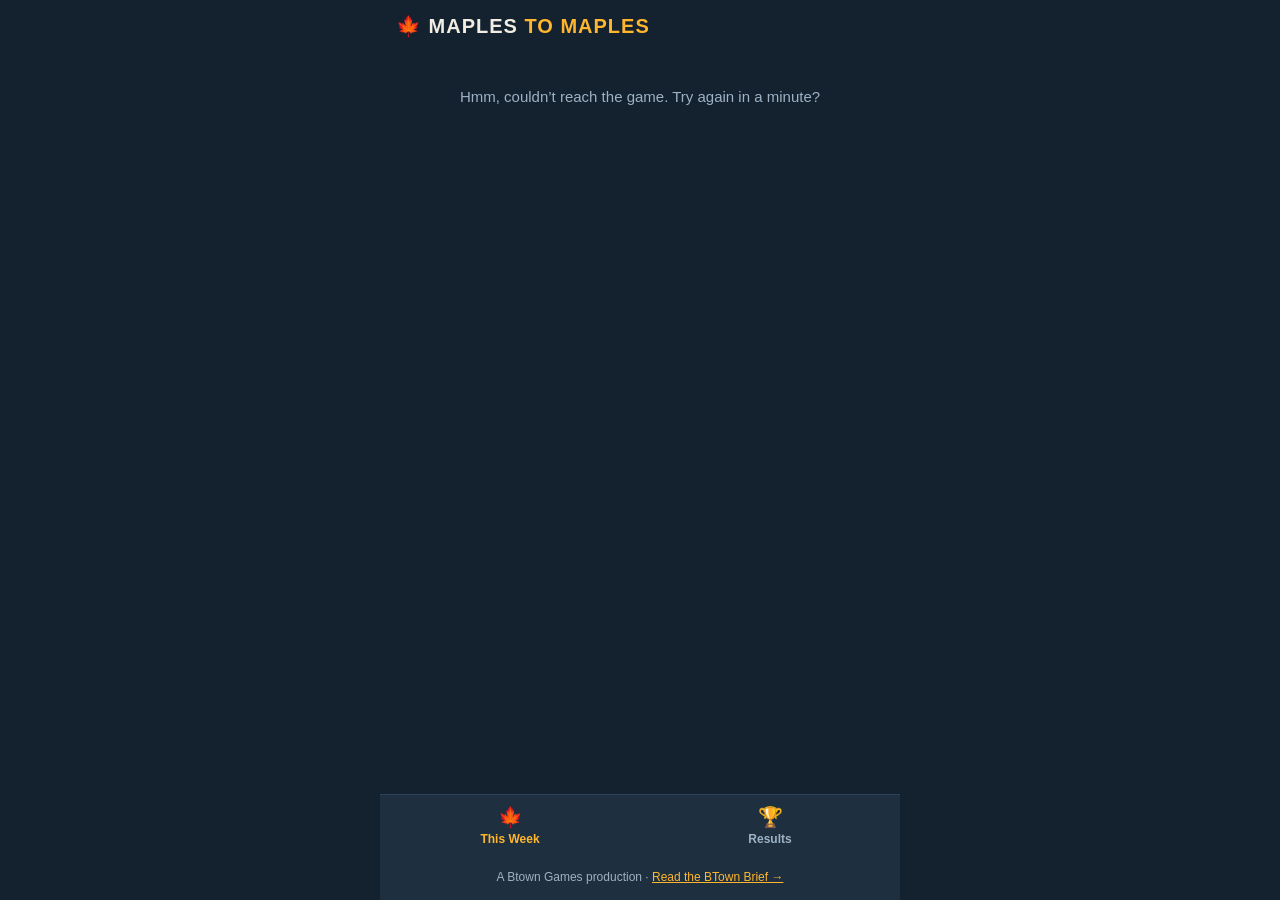
==== index.html @ ae3d143a "MAPLES TO MAPLES: Btown's weekly community judging game One Burlington green card a week: readers pl" ====
<!DOCTYPE html>
<html lang="en">
<head>
<meta charset="utf-8">
<meta name="viewport" content="width=device-width, initial-scale=1, viewport-fit=cover">
<meta name="theme-color" content="#14212e">
<title>MAPLES TO MAPLES — Btown's Weekly Judging Game</title>
<meta name="description" content="One Burlington prompt a week. Play your funniest answer, swipe on everyone else's, and the winner runs in the BTown Brief.">
<meta property="og:title" content="MAPLES TO MAPLES — Btown's Weekly Judging Game">
<meta property="og:description" content="One Burlington prompt a week. Play your funniest answer, swipe on everyone else's, and the winner runs in the BTown Brief.">
<meta property="og:image" content="https://play.btownbrief.com/maples-to-maples/icon-180.png">
<meta property="og:url" content="https://play.btownbrief.com/maples-to-maples/">
<meta property="og:type" content="website">
<link rel="icon" href="icon.svg" type="image/svg+xml">
<link rel="apple-touch-icon" href="icon-180.png">
<link rel="stylesheet" href="style.css">
</head>
<body>
<div id="app">
  <header id="topbar">
    <div id="logo">🍁 MAPLES <span>TO MAPLES</span></div>
    <div id="week-chip"></div>
  </header>

  <main id="views">
    <!-- THIS WEEK -->
    <section id="view-week" class="view">
      <div id="round-loading" class="notice">Dealing this week's green card…</div>

      <div id="round-none" class="notice hidden">
        <div class="big">🃏</div>
        <p>No green card on the table right now — a new round starts Monday morning.</p>
        <p>Check back then to play your card!</p>
      </div>

      <!-- answer phase -->
      <div id="round-answer" class="hidden">
        <div class="phase-banner">🍁 Answers open · judging starts Wed noon</div>
        <div class="green-card">
          <div class="green-label">this week's green card</div>
          <div id="green-prompt"></div>
        </div>
        <div class="deadline" id="answer-deadline"></div>
        <form id="answer-form">
          <textarea id="answer-text" maxlength="80" rows="2"
            placeholder="Play the funniest card in Chittenden County…" required></textarea>
          <div class="form-row">
            <span id="answer-chars">80</span>
            <button type="submit" class="btn primary" id="answer-submit">Play your card</button>
          </div>
        </form>
        <div id="answer-done" class="notice mini hidden"></div>
        <div class="hint" id="answer-count-line"></div>
      </div>

      <!-- vote phase -->
      <div id="round-vote" class="hidden">
        <div class="phase-banner vote">🔥 Judging is ON · results Monday</div>
        <div class="green-card slim">
          <div class="green-label">the green card</div>
          <div id="vote-prompt"></div>
        </div>
        <div id="deck-wrap">
          <div id="deck"></div>
          <div id="deck-empty" class="notice hidden">
            <div class="big">🎉</div>
            <p>You've judged them all. The Top Maple gets crowned Monday morning!</p>
          </div>
        </div>
        <div id="vote-controls">
          <button class="swipe-btn nope" id="btn-nope" aria-label="Pass">👎</button>
          <button class="swipe-btn undo" id="btn-undo" aria-label="Undo last vote" disabled>↩️</button>
          <button class="swipe-btn yep" id="btn-yep" aria-label="Pick">🍁</button>
        </div>
        <div id="vote-progress"></div>
        <div class="hint">Swipe right 🍁 if it's a keeper, left 👎 if it's a groaner.</div>
      </div>

      <!-- promoted late: round starts Monday -->
      <div id="round-upcoming" class="notice hidden">
        <div class="big">🗓️</div>
        <p>The next round kicks off <strong>Monday at midnight</strong>. Come back then to play your card!</p>
      </div>
    </section>

    <!-- RESULTS -->
    <section id="view-results" class="view hidden">
      <div id="results-none" class="notice hidden">
        <div class="big">🏆</div>
        <p>No finished rounds yet — the first Top Maple gets crowned after the first full week of judging.</p>
      </div>
      <div id="results-body" class="hidden">
        <h2 class="section-title">Last week's winner</h2>
        <div class="green-card slim">
          <div class="green-label" id="results-week"></div>
          <div id="results-prompt"></div>
        </div>
        <div id="results-stats"></div>
        <ol id="results-list"></ol>

        <div id="archive-section" class="hidden">
          <h2 class="section-title">Past weeks</h2>
          <ul id="archive-list"></ul>
        </div>
      </div>
    </section>
  </main>

  <nav id="tabbar">
    <button class="tab sel" data-tab="week"><span>🍁</span>This Week</button>
    <button class="tab" data-tab="results"><span>🏆</span>Results</button>
  </nav>

  <footer id="foot">
    A Btown Games production · <a href="https://www.btownbrief.com" target="_blank" rel="noopener">Read the BTown Brief →</a>
  </footer>

  <!-- first-timer name picker (shared arcade identity) -->
  <div id="name-modal" class="modal hidden">
    <div class="modal-card">
      <h3>What should we call you?</h3>
      <p class="hint">Your name appears with your answer — and it's the same name you use on every Btown Games leaderboard.</p>
      <input id="name-input" maxlength="20" placeholder="Your name" autocomplete="off">
      <button class="btn primary" id="name-save">That's me</button>
    </div>
  </div>

  <div id="toast" class="hidden"></div>
</div>
<script type="module" src="js/main.js"></script>
</body>
</html>
---- style.css ----
/* MAPLES TO MAPLES — mobile-first. Same dark "evening newsroom" palette as
   the rest of the Btown Games arcade, plus the two card faces the game is
   named for: the green prompt card and the cream answer (red) cards. */

* { box-sizing: border-box; margin: 0; padding: 0; }
:root {
  --bg: #14212e;
  --panel: #1e3040;
  --panel-2: #253a4d;
  --ink: #f2ede2;
  --muted: #9db2c4;
  --accent: #ffb62e;      /* maple gold */
  --good: #45d483;
  --bad: #ff6b6b;
  --green-card: #2e7d43;  /* the weekly prompt card */
  --green-deep: #21592f;
  --paper: #f7f1e3;       /* answer card face */
  --paper-ink: #26221a;
  --maple-red: #c0392b;
  --radius: 14px;
}
html, body { height: 100%; }
body {
  background: var(--bg);
  color: var(--ink);
  font-family: -apple-system, BlinkMacSystemFont, "Segoe UI", Roboto, Helvetica, Arial, sans-serif;
  -webkit-font-smoothing: antialiased;
  overscroll-behavior-y: none;
}
#app {
  max-width: 520px;
  margin: 0 auto;
  min-height: 100dvh;
  display: flex;
  flex-direction: column;
  padding: env(safe-area-inset-top) 0 env(safe-area-inset-bottom);
}

/* header */
#topbar {
  display: flex; align-items: baseline; justify-content: space-between;
  padding: 14px 16px 10px;
}
#logo { font-size: 20px; font-weight: 900; letter-spacing: 1px; }
#logo span { color: var(--accent); }
#week-chip { font-size: 12px; color: var(--muted); font-weight: 600; }

/* views */
#views { flex: 1; padding: 0 14px 18px; }
.view { animation: fadein .18s ease; }
@keyframes fadein { from { opacity: 0; transform: translateY(4px); } }
.hidden { display: none !important; }
.section-title { font-size: 17px; margin: 6px 2px 10px; }

.notice {
  text-align: center; color: var(--muted);
  padding: 38px 22px; line-height: 1.5; font-size: 15px;
}
.notice.mini { padding: 12px; font-size: 14px; color: var(--good); }
.notice .big { font-size: 42px; margin-bottom: 10px; }
.notice p { margin: 6px 0; }
.linkish {
  background: none; border: none; color: var(--accent);
  font: inherit; text-decoration: underline; cursor: pointer; padding: 0;
}

.phase-banner {
  background: var(--panel); color: var(--accent);
  border: 1px solid rgba(255, 182, 46, .35);
  font-size: 13px; font-weight: 700; text-align: center;
  padding: 8px 10px; border-radius: 999px; margin: 2px 0 12px;
}
.phase-banner.vote { color: var(--good); border-color: rgba(69, 212, 131, .35); }

/* ---------------- the green card ---------------- */
.green-card {
  background: linear-gradient(160deg, var(--green-card), var(--green-deep));
  border: 1px solid rgba(255, 255, 255, .14);
  border-radius: var(--radius);
  box-shadow: 0 8px 24px rgba(0, 0, 0, .35);
  padding: 26px 20px 28px;
  text-align: center;
  font-size: 24px; font-weight: 800; line-height: 1.25;
  color: #f2f8ee;
  text-shadow: 0 2px 4px rgba(0, 0, 0, .3);
}
.green-card .green-label {
  font-size: 11px; font-weight: 800; letter-spacing: 2px;
  text-transform: uppercase; color: rgba(242, 248, 238, .65);
  margin-bottom: 10px; text-shadow: none;
}
.green-card.slim { padding: 16px 16px 18px; font-size: 18px; margin-bottom: 12px; }
.green-card.slim .green-label { margin-bottom: 6px; }
.green-card.mini {
  padding: 12px 14px; font-size: 15px; text-align: left;
  border-radius: 10px; box-shadow: none;
}

.deadline { font-size: 13px; color: var(--muted); text-align: center; margin: 10px 0 4px; }
.hint { font-size: 13px; color: var(--muted); text-align: center; margin: 10px 4px; line-height: 1.45; }

/* answer form */
#answer-form { margin-top: 10px; }
textarea, input[type="text"], input[type="password"], #name-input {
  width: 100%; background: var(--panel); color: var(--ink);
  border: 1px solid #35506a; border-radius: var(--radius);
  padding: 12px 14px; font: inherit; font-size: 16px; resize: none;
}
textarea:focus, input:focus { outline: 2px solid var(--accent); border-color: transparent; }
.form-row {
  display: flex; align-items: center; justify-content: space-between;
  margin-top: 8px; gap: 10px;
}
#answer-chars { font-size: 13px; color: var(--muted); min-width: 34px; }

.btn {
  border: none; border-radius: 999px; font-weight: 800; font-size: 15px;
  padding: 12px 22px; cursor: pointer; touch-action: manipulation;
}
.btn.primary { background: var(--accent); color: #23180a; }
.btn.primary:disabled { opacity: .45; cursor: default; }
.btn:active { transform: scale(.97); }

/* ---------------- swipe deck (answer cards) ---------------- */
#deck-wrap { position: relative; }
#deck {
  position: relative; height: min(46vh, 380px);
  touch-action: pan-x;
}
.card {
  position: absolute; inset: 0;
  border-radius: var(--radius); overflow: hidden;
  background: var(--paper);
  color: var(--paper-ink);
  box-shadow: 0 10px 26px rgba(0, 0, 0, .45);
  user-select: none; -webkit-user-select: none;
  will-change: transform;
  display: flex; flex-direction: column; justify-content: center;
  padding: 22px 20px;
  text-align: center;
}
.card.top { cursor: grab; }
.card.dragging { transition: none !important; cursor: grabbing; }
.card .card-brand {
  position: absolute; top: 14px; left: 0; right: 0;
  font-size: 11px; font-weight: 800; letter-spacing: 2px;
  text-transform: uppercase; color: var(--maple-red);
}
.card .card-text {
  font-size: 26px; font-weight: 800; line-height: 1.25;
  overflow-wrap: break-word;
}
.card .card-name {
  font-size: 13px; color: #7a715f; margin-top: 14px; font-weight: 600;
}
.card .stamp {
  position: absolute; top: 34px; font-size: 26px; font-weight: 900;
  padding: 4px 14px; border: 4px solid; border-radius: 10px;
  opacity: 0; transform: rotate(-12deg); letter-spacing: 2px;
  background: rgba(247, 241, 227, .85);
}
.card .stamp.yep { left: 14px; color: #1e7c3c; border-color: #1e7c3c; }
.card .stamp.nope { right: 14px; color: var(--maple-red); border-color: var(--maple-red); transform: rotate(12deg); }

#vote-controls {
  display: flex; justify-content: center; gap: 22px; margin: 16px 0 4px;
}
.swipe-btn {
  width: 62px; height: 62px; border-radius: 50%; border: none;
  font-size: 26px; cursor: pointer; touch-action: manipulation;
  background: var(--panel-2); box-shadow: 0 4px 12px rgba(0, 0, 0, .35);
}
.swipe-btn.yep { background: rgba(69, 212, 131, .18); }
.swipe-btn.nope { background: rgba(255, 107, 107, .18); }
.swipe-btn.undo { width: 48px; height: 48px; font-size: 18px; align-self: center; }
.swipe-btn:disabled { opacity: .35; }
.swipe-btn:active { transform: scale(.92); }
#vote-progress { text-align: center; font-size: 14px; font-weight: 700; color: var(--accent); }

/* ---------------- results ---------------- */
#results-stats {
  text-align: center; font-size: 13px; color: var(--muted); margin: 10px 0 14px;
}
#results-list { list-style: none; display: flex; flex-direction: column; gap: 8px; }
.result-row {
  background: var(--panel); border-radius: var(--radius);
  padding: 12px 14px; display: flex; gap: 12px; align-items: center;
}
.result-row .rank { font-size: 15px; font-weight: 900; color: var(--muted); min-width: 26px; text-align: center; }
.result-row .body { flex: 1; }
.result-row .text { font-size: 15px; font-weight: 600; line-height: 1.35; }
.result-row .meta { font-size: 12px; color: var(--muted); margin-top: 4px; }
.result-row .net { font-weight: 900; font-size: 15px; color: var(--good); }
.result-row .net.neg { color: var(--bad); }
.result-row.winner {
  background: linear-gradient(135deg, #3c2f10, #2a3a24);
  border: 1px solid rgba(255, 182, 46, .5);
}
.result-row.winner .text { font-size: 17px; }
.winner-tag { color: var(--accent); font-size: 12px; font-weight: 800; letter-spacing: .5px; }

/* past weeks archive */
#archive-section { margin-top: 26px; }
#archive-list { list-style: none; display: flex; flex-direction: column; gap: 8px; }
.archive-row {
  background: var(--panel); border-radius: var(--radius); padding: 12px 14px;
}
.archive-prompt { font-size: 14px; font-weight: 800; color: #9fd3ab; }
.archive-week { font-size: 11px; color: var(--muted); margin: 2px 0 6px; }
.archive-winner { font-size: 14px; line-height: 1.35; }

/* ---------------- tab bar / footer ---------------- */
#tabbar {
  display: flex; background: var(--panel);
  border-top: 1px solid #2c445a;
  position: sticky; bottom: 0; z-index: 5;
}
.tab {
  flex: 1; background: none; border: none; color: var(--muted);
  font-size: 12px; font-weight: 700; padding: 10px 4px 12px; cursor: pointer;
  display: flex; flex-direction: column; align-items: center; gap: 3px;
  touch-action: manipulation;
}
.tab span { font-size: 20px; }
.tab.sel { color: var(--accent); }
#foot {
  text-align: center; font-size: 12px; color: var(--muted);
  padding: 12px 16px 16px; background: var(--panel);
}
#foot a { color: var(--accent); }

/* ---------------- modal & toast ---------------- */
.modal {
  position: fixed; inset: 0; background: rgba(5, 10, 15, .72);
  display: flex; align-items: center; justify-content: center; z-index: 20;
  padding: 24px;
}
.modal-card {
  background: var(--panel); border-radius: var(--radius);
  padding: 22px; width: 100%; max-width: 380px;
  display: flex; flex-direction: column; gap: 12px;
}
.modal-card h3 { font-size: 18px; }
#toast {
  position: fixed; left: 50%; bottom: 96px; transform: translateX(-50%);
  background: #0d151d; color: var(--ink); border: 1px solid #35506a;
  padding: 10px 18px; border-radius: 999px; font-size: 14px; z-index: 30;
  max-width: 90vw; text-align: center;
}

/* ---------------- admin ---------------- */
.admin #views { padding-top: 8px; }
.admin-section { margin-bottom: 22px; }
.admin-card {
  background: var(--panel); border-radius: var(--radius);
  padding: 12px; margin-bottom: 10px;
}
.admin-card .meta { font-size: 13px; color: var(--muted); margin: 8px 2px; line-height: 1.4; }
.admin-actions { display: flex; gap: 8px; flex-wrap: wrap; margin-top: 8px; }
.admin-actions .btn { flex: 1; padding: 10px 8px; font-size: 14px; }
.admin-actions.tight { margin-top: 0; }
.admin-actions.tight .btn { flex: none; padding: 8px 12px; }
.btn.good { background: var(--good); color: #05240f; }
.btn.danger { background: var(--bad); color: #2a0505; }
.btn.ghost { background: var(--panel-2); color: var(--ink); }
.admin-answer-row {
  display: flex; align-items: center; gap: 10px;
  background: var(--panel); border-radius: 10px; padding: 10px 12px; margin-bottom: 8px;
  font-size: 14px;
}
.admin-answer-row .body { flex: 1; }
.admin-answer-row .who { color: var(--muted); font-size: 12px; margin-top: 3px; }
.badge {
  display: inline-block; background: var(--bad); color: #fff;
  border-radius: 999px; font-size: 12px; font-weight: 800; padding: 2px 9px;
  margin-left: 6px;
}
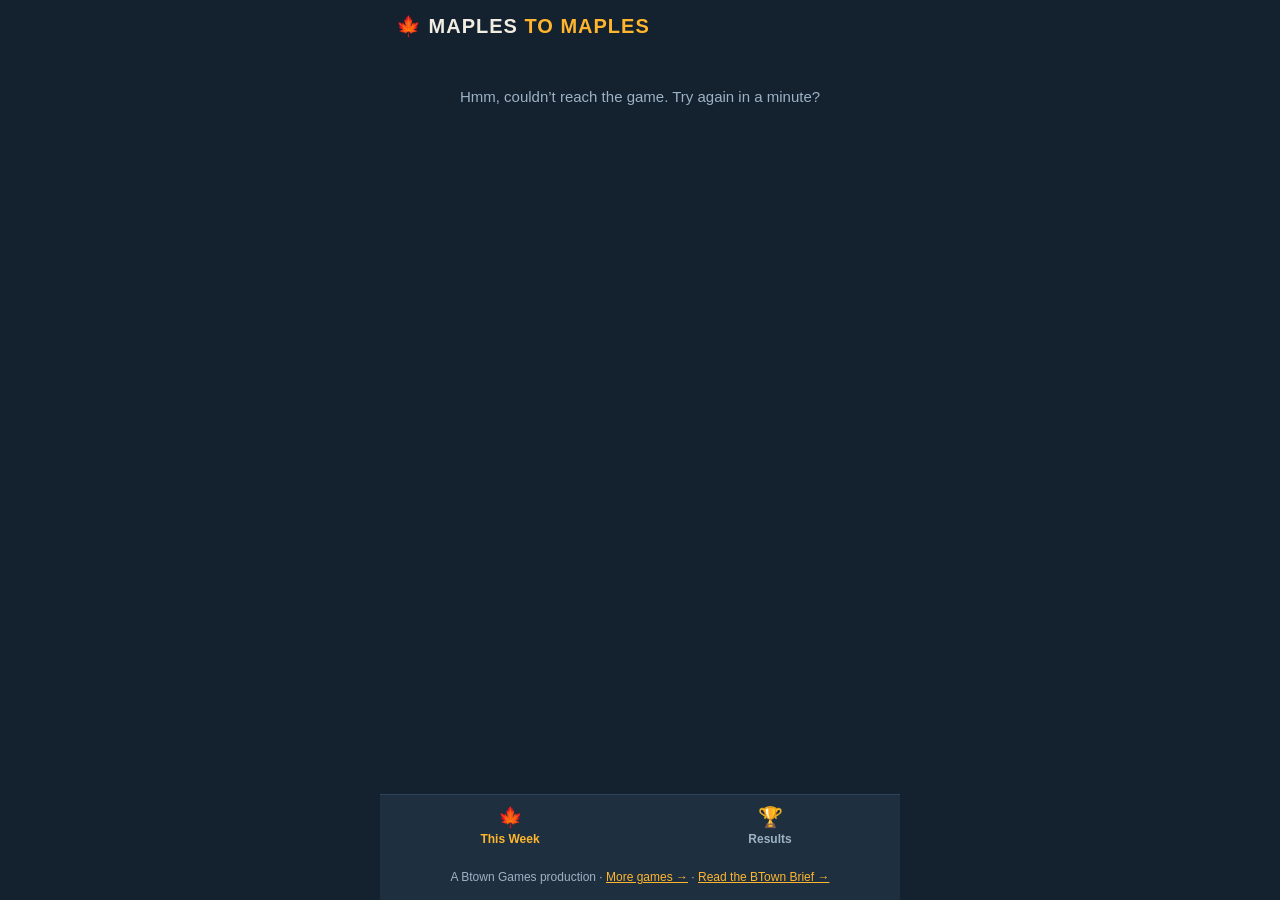
==== commit 6d270cea: "fleet conventions: More games footer link + twitter:card metas Footer now matches the arcade convent" ====
--- a/index.html
+++ b/index.html
@@ -11,6 +11,8 @@
 <meta property="og:image" content="https://play.btownbrief.com/maples-to-maples/icon-180.png">
 <meta property="og:url" content="https://play.btownbrief.com/maples-to-maples/">
 <meta property="og:type" content="website">
+<meta name="twitter:card" content="summary">
+<meta name="twitter:image" content="https://play.btownbrief.com/maples-to-maples/icon-180.png">
 <link rel="icon" href="icon.svg" type="image/svg+xml">
 <link rel="apple-touch-icon" href="icon-180.png">
 <link rel="stylesheet" href="style.css">
@@ -112,7 +114,7 @@
   </nav>
 
   <footer id="foot">
-    A Btown Games production · <a href="https://www.btownbrief.com" target="_blank" rel="noopener">Read the BTown Brief →</a>
+    A Btown Games production · <a href="https://play.btownbrief.com/" target="_blank" rel="noopener">More games →</a> · <a href="https://www.btownbrief.com" target="_blank" rel="noopener">Read the BTown Brief →</a>
   </footer>
 
   <!-- first-timer name picker (shared arcade identity) -->
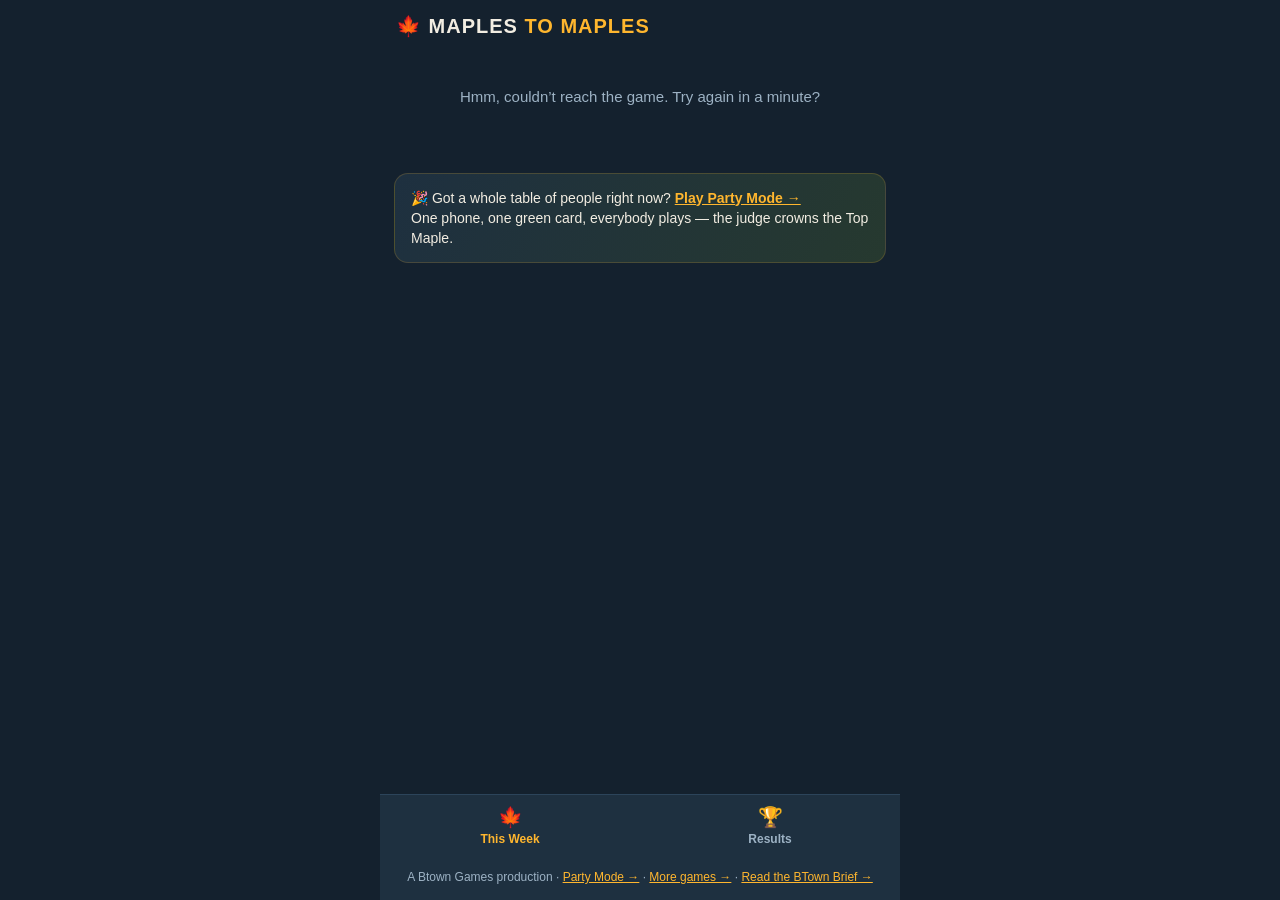
==== commit a370e7c7: "Add Party Mode: pass-the-phone play for a big in-person table One phone, one green card, 3-16 player" ====
--- a/index.html
+++ b/index.html
@@ -38,7 +38,7 @@
       <!-- answer phase -->
       <div id="round-answer" class="hidden">
         <div class="phase-banner">🍁 Answers open · judging starts Wed noon</div>
-        <div class="green-card">
+        <div class="green-card hero-card">
           <div class="green-label">this week's green card</div>
           <div id="green-prompt"></div>
         </div>
@@ -58,10 +58,11 @@
       <!-- vote phase -->
       <div id="round-vote" class="hidden">
         <div class="phase-banner vote">🔥 Judging is ON · results Monday</div>
-        <div class="green-card slim">
+        <div class="green-card slim judging-prompt">
           <div class="green-label">the green card</div>
           <div id="vote-prompt"></div>
         </div>
+        <div class="deadline" id="vote-deadline"></div>
         <div id="deck-wrap">
           <div id="deck"></div>
           <div id="deck-empty" class="notice hidden">
@@ -74,7 +75,13 @@
           <button class="swipe-btn undo" id="btn-undo" aria-label="Undo last vote" disabled>↩️</button>
           <button class="swipe-btn yep" id="btn-yep" aria-label="Pick">🍁</button>
         </div>
-        <div id="vote-progress"></div>
+        <div id="vote-progress">
+          <div id="vote-progress-label">Loading the deck…</div>
+          <div id="vote-progress-track" role="progressbar" aria-label="Answers judged"
+            aria-valuemin="0" aria-valuemax="0" aria-valuenow="0">
+            <div id="vote-progress-fill"></div>
+          </div>
+        </div>
         <div class="hint">Swipe right 🍁 if it's a keeper, left 👎 if it's a groaner.</div>
       </div>
 
@@ -82,6 +89,12 @@
       <div id="round-upcoming" class="notice hidden">
         <div class="big">🗓️</div>
         <p>The next round kicks off <strong>Monday at midnight</strong>. Come back then to play your card!</p>
+      </div>
+
+      <!-- party mode pointer (static — the weekly round logic never touches it) -->
+      <div id="party-callout">
+        🎉 Got a whole table of people right now? <a href="party.html">Play Party Mode →</a><br>
+        One phone, one green card, everybody plays — the judge crowns the Top Maple.
       </div>
     </section>
 
@@ -101,7 +114,7 @@
         <ol id="results-list"></ol>
 
         <div id="archive-section" class="hidden">
-          <h2 class="section-title">Past weeks</h2>
+          <h2 class="section-title">🍁 Hall of Fame</h2>
           <ul id="archive-list"></ul>
         </div>
       </div>
@@ -114,7 +127,7 @@
   </nav>
 
   <footer id="foot">
-    A Btown Games production · <a href="https://play.btownbrief.com/" target="_blank" rel="noopener">More games →</a> · <a href="https://www.btownbrief.com" target="_blank" rel="noopener">Read the BTown Brief →</a>
+    A Btown Games production · <a href="party.html">Party Mode →</a> · <a href="https://play.btownbrief.com/" target="_blank" rel="noopener">More games →</a> · <a href="https://www.btownbrief.com" target="_blank" rel="noopener">Read the BTown Brief →</a>
   </footer>
 
   <!-- first-timer name picker (shared arcade identity) -->
@@ -127,8 +140,9 @@
     </div>
   </div>
 
-  <div id="toast" class="hidden"></div>
+  <div id="toast" class="hidden" role="status" aria-live="polite"></div>
 </div>
 <script type="module" src="js/main.js"></script>
+<script src="https://play.btownbrief.com/ticker.js" defer></script>
 </body>
 </html>
--- a/style.css
+++ b/style.css
@@ -59,6 +59,14 @@
 .notice.mini { padding: 12px; font-size: 14px; color: var(--good); }
 .notice .big { font-size: 42px; margin-bottom: 10px; }
 .notice p { margin: 6px 0; }
+/* Empty states get a barely-there Burlington backdrop: Green Mountains
+   ridgelines over Lake Champlain (static inline SVG — nothing animates,
+   so prefers-reduced-motion needs no special case). */
+#round-none, #round-upcoming, #results-none, #deck-empty {
+  background: url("data:image/svg+xml,%3Csvg xmlns='http://www.w3.org/2000/svg' viewBox='0 0 520 130' preserveAspectRatio='none'%3E%3Cpath fill='%231c3040' d='M0 78 L45 52 L95 72 L150 40 L205 70 L260 50 L315 74 L365 46 L420 68 L470 54 L520 72 L520 96 L0 96 Z'/%3E%3Cpath fill='%231b3532' d='M0 92 L60 68 L120 88 L190 60 L250 84 L320 64 L390 88 L450 70 L520 88 L520 96 L0 96 Z'/%3E%3Crect y='96' width='520' height='34' fill='%23132a3d'/%3E%3Cg fill='%239db2c4' fill-opacity='.06'%3E%3Crect x='70' y='105' width='96' height='2' rx='1'/%3E%3Crect x='300' y='112' width='140' height='2' rx='1'/%3E%3Crect x='190' y='120' width='70' height='2' rx='1'/%3E%3C/g%3E%3C/svg%3E") bottom center / 100% 130px no-repeat;
+  border-radius: var(--radius);
+  padding-bottom: 110px;
+}
 .linkish {
   background: none; border: none; color: var(--accent);
   font: inherit; text-decoration: underline; cursor: pointer; padding: 0;
@@ -73,17 +81,50 @@
 .phase-banner.vote { color: var(--good); border-color: rgba(69, 212, 131, .35); }
 
 /* ---------------- the green card ---------------- */
+/* The prompt is the green card: deep green stock, inset keyline, corner
+   maples, and a compact pinned version above the judging deck. */
 .green-card {
+  position: relative;
   background: linear-gradient(160deg, var(--green-card), var(--green-deep));
   border: 1px solid rgba(255, 255, 255, .14);
   border-radius: var(--radius);
-  box-shadow: 0 8px 24px rgba(0, 0, 0, .35);
+  box-shadow: inset 0 0 0 2px rgba(247, 251, 240, .55), 0 8px 24px rgba(0, 0, 0, .35);
   padding: 26px 20px 28px;
   text-align: center;
   font-size: 24px; font-weight: 800; line-height: 1.25;
   color: #f2f8ee;
   text-shadow: 0 2px 4px rgba(0, 0, 0, .3);
 }
+.green-card.hero-card {
+  width: min(76vw, 300px);
+  min-height: clamp(320px, 44vh, 390px);
+  margin: 0 auto;
+  padding: 56px 30px;
+  border-radius: 20px;
+  display: flex;
+  flex-direction: column;
+  justify-content: center;
+  font-size: clamp(24px, 7vw, 31px);
+  box-shadow:
+    inset 0 0 0 3px rgba(247, 251, 240, .65),
+    inset 0 0 0 9px rgba(33, 89, 47, .6),
+    0 16px 32px rgba(0, 0, 0, .42);
+}
+.green-card.hero-card::before,
+.green-card.hero-card::after {
+  position: absolute;
+  color: rgba(242, 248, 238, .86);
+  font-size: 24px;
+  line-height: 1;
+}
+.green-card.hero-card::before { content: "🍁"; top: 20px; left: 20px; }
+.green-card.hero-card::after { content: "🍁"; right: 20px; bottom: 20px; transform: rotate(180deg); }
+.green-card.deal-in { animation: deal-card .58s cubic-bezier(.2, .8, .25, 1) both; }
+@keyframes deal-card {
+  from { opacity: 0; transform: translateY(-38px) rotate(-5deg) scale(.92); }
+  70% { opacity: 1; transform: translateY(4px) rotate(1deg) scale(1.01); }
+  to { opacity: 1; transform: none; }
+}
 .green-card .green-label {
   font-size: 11px; font-weight: 800; letter-spacing: 2px;
   text-transform: uppercase; color: rgba(242, 248, 238, .65);
@@ -94,6 +135,12 @@
 .green-card.mini {
   padding: 12px 14px; font-size: 15px; text-align: left;
   border-radius: 10px; box-shadow: none;
+}
+.judging-prompt {
+  position: sticky;
+  top: 6px;
+  z-index: 4;
+  box-shadow: inset 0 0 0 2px rgba(247, 251, 240, .55), 0 5px 16px rgba(0, 0, 0, .45);
 }
 
 .deadline { font-size: 13px; color: var(--muted); text-align: center; margin: 10px 0 4px; }
@@ -125,12 +172,17 @@
 #deck-wrap { position: relative; }
 #deck {
   position: relative; height: min(46vh, 380px);
-  touch-action: pan-x;
+  /* pan-y: the browser keeps vertical page scroll; horizontal drags belong
+     to the deck's pointer events (pan-x would let the browser claim them) */
+  touch-action: pan-y;
 }
 .card {
   position: absolute; inset: 0;
   border-radius: var(--radius); overflow: hidden;
-  background: var(--paper);
+  /* cream card stock with a faint maple-leaf watermark (inline SVG tile) */
+  background-color: var(--paper);
+  background-image: url("data:image/svg+xml,%3Csvg xmlns='http://www.w3.org/2000/svg' width='88' height='88' viewBox='0 0 88 88'%3E%3Cg fill='%23c0392b' fill-opacity='.05'%3E%3Cpath transform='translate(12 10) rotate(-14 16 16)' d='M16 1.5 L18.2 7 L21 5.2 L19 10.2 L27 7.5 L24 12 L30 13.5 L21.5 16 L27.5 20.5 L19.5 20 L21.5 25.5 L17 22.5 L16.8 30 L15.2 30 L15 22.5 L10.5 25.5 L12.5 20 L4.5 20.5 L10.5 16 L2 13.5 L8 12 L5 7.5 L13 10.2 L11 5.2 L13.8 7 Z'/%3E%3Cpath transform='translate(52 50) rotate(18 16 16)' d='M16 1.5 L18.2 7 L21 5.2 L19 10.2 L27 7.5 L24 12 L30 13.5 L21.5 16 L27.5 20.5 L19.5 20 L21.5 25.5 L17 22.5 L16.8 30 L15.2 30 L15 22.5 L10.5 25.5 L12.5 20 L4.5 20.5 L10.5 16 L2 13.5 L8 12 L5 7.5 L13 10.2 L11 5.2 L13.8 7 Z'/%3E%3C/g%3E%3C/svg%3E");
+  background-size: 88px 88px;
   color: var(--paper-ink);
   box-shadow: 0 10px 26px rgba(0, 0, 0, .45);
   user-select: none; -webkit-user-select: none;
@@ -158,9 +210,28 @@
   padding: 4px 14px; border: 4px solid; border-radius: 10px;
   opacity: 0; transform: rotate(-12deg); letter-spacing: 2px;
   background: rgba(247, 241, 227, .85);
+  transform-origin: center;
 }
 .card .stamp.yep { left: 14px; color: #1e7c3c; border-color: #1e7c3c; }
 .card .stamp.nope { right: 14px; color: var(--maple-red); border-color: var(--maple-red); transform: rotate(12deg); }
+.card .stamp.punch.yep { animation: stamp-yep-punch .2s ease-out both; }
+.card .stamp.punch.nope { animation: stamp-nope-punch .2s ease-out both; }
+.card.spring-in { animation: card-spring-in .24s cubic-bezier(.22, .9, .35, 1.2); }
+@keyframes stamp-yep-punch {
+  0% { opacity: 0; transform: rotate(-18deg) scale(1.45); }
+  55% { opacity: 1; transform: rotate(-9deg) scale(.92); }
+  100% { opacity: 1; transform: rotate(-12deg) scale(1); }
+}
+@keyframes stamp-nope-punch {
+  0% { opacity: 0; transform: rotate(18deg) scale(1.45); }
+  55% { opacity: 1; transform: rotate(9deg) scale(.92); }
+  100% { opacity: 1; transform: rotate(12deg) scale(1); }
+}
+@keyframes card-spring-in {
+  0% { transform: translateY(10px) scale(.965); }
+  70% { transform: translateY(-3px) scale(1.008); }
+  100% { transform: translateY(0) scale(1); }
+}
 
 #vote-controls {
   display: flex; justify-content: center; gap: 22px; margin: 16px 0 4px;
@@ -175,7 +246,34 @@
 .swipe-btn.undo { width: 48px; height: 48px; font-size: 18px; align-self: center; }
 .swipe-btn:disabled { opacity: .35; }
 .swipe-btn:active { transform: scale(.92); }
-#vote-progress { text-align: center; font-size: 14px; font-weight: 700; color: var(--accent); }
+#vote-progress { margin: 10px auto 0; max-width: 360px; }
+#vote-progress-label {
+  text-align: center; font-size: 14px; font-weight: 800; color: var(--accent);
+}
+#vote-progress-label.count-pop { animation: count-pop .2s ease-out; }
+#vote-progress-track {
+  --segments: 1;
+  position: relative; height: 9px; margin-top: 7px; overflow: hidden;
+  background: var(--panel-2); border-radius: 999px;
+  box-shadow: inset 0 1px 2px rgba(0, 0, 0, .35);
+}
+#vote-progress-track::after {
+  content: ""; position: absolute; inset: 0; pointer-events: none;
+  background-image: linear-gradient(to right, transparent calc(100% - 2px), var(--bg) 0);
+  background-size: calc(100% / var(--segments)) 100%;
+}
+#vote-progress-fill {
+  width: 0; height: 100%; background: linear-gradient(90deg, var(--accent), var(--good));
+  border-radius: inherit;
+}
+#vote-progress-track.animating #vote-progress-fill {
+  transition: width .24s cubic-bezier(.22, .8, .3, 1);
+}
+@keyframes count-pop {
+  0% { transform: translateY(2px) scale(.92); opacity: .6; }
+  65% { transform: translateY(-1px) scale(1.06); }
+  100% { transform: none; opacity: 1; }
+}
 
 /* ---------------- results ---------------- */
 #results-stats {
@@ -198,16 +296,47 @@
 }
 .result-row.winner .text { font-size: 17px; }
 .winner-tag { color: var(--accent); font-size: 12px; font-weight: 800; letter-spacing: .5px; }
+.result-row.reveal-row { opacity: 0; animation: result-rise .36s ease-out both; }
+.result-row.winner.reveal-row { animation-name: winner-slam; }
+@keyframes result-rise {
+  from { opacity: 0; transform: translateY(18px) scale(.985); }
+  to { opacity: 1; transform: none; }
+}
+@keyframes winner-slam {
+  0% { opacity: 0; transform: translateY(24px) scale(1.08) rotate(-1deg); }
+  65% { opacity: 1; transform: translateY(-3px) scale(.985) rotate(.3deg); }
+  100% { opacity: 1; transform: none; }
+}
 
 /* past weeks archive */
 #archive-section { margin-top: 26px; }
 #archive-list { list-style: none; display: flex; flex-direction: column; gap: 8px; }
 .archive-row {
-  background: var(--panel); border-radius: var(--radius); padding: 12px 14px;
-}
+  background: linear-gradient(120deg, var(--panel), #26392f);
+  border: 1px solid rgba(255, 182, 46, .18);
+  border-radius: var(--radius); padding: 12px 14px;
+  display: flex; align-items: center; gap: 12px;
+}
+.archive-details { min-width: 0; flex: 1; }
+.archive-medal {
+  width: 40px; height: 40px; flex: 0 0 40px;
+  display: grid; place-items: center; border-radius: 50%;
+  background: radial-gradient(circle at 35% 30%, #ffe3a0, #c88916 72%);
+  border: 2px solid #ffd36a;
+  box-shadow: 0 3px 10px rgba(0, 0, 0, .35), inset 0 0 0 2px rgba(90, 52, 4, .2);
+  font-size: 20px;
+}
+.archive-medal.empty { filter: grayscale(1); opacity: .35; }
 .archive-prompt { font-size: 14px; font-weight: 800; color: #9fd3ab; }
 .archive-week { font-size: 11px; color: var(--muted); margin: 2px 0 6px; }
 .archive-winner { font-size: 14px; line-height: 1.35; }
+.archive-row.reveal-row {
+  animation: archive-rise .36s ease-out both;
+}
+@keyframes archive-rise {
+  from { opacity: 0; transform: translateY(10px); }
+  to { opacity: 1; transform: none; }
+}
 
 /* ---------------- tab bar / footer ---------------- */
 #tabbar {
@@ -245,9 +374,21 @@
   position: fixed; left: 50%; bottom: 96px; transform: translateX(-50%);
   background: #0d151d; color: var(--ink); border: 1px solid #35506a;
   padding: 10px 18px; border-radius: 999px; font-size: 14px; z-index: 30;
-  max-width: 90vw; text-align: center;
-}
-
+  max-width: 90vw; text-align: center; pointer-events: none;
+  box-shadow: 0 8px 24px rgba(0, 0, 0, .35);
+}
+#toast.success { border-color: var(--good); box-shadow: 0 8px 24px rgba(0, 0, 0, .35), inset 4px 0 var(--good); }
+#toast.error { border-color: var(--bad); box-shadow: 0 8px 24px rgba(0, 0, 0, .35), inset 4px 0 var(--bad); }
+#toast.toast-in { animation: toast-in .22s ease-out both; }
+#toast.toast-out { animation: toast-out .18s ease-in both; }
+@keyframes toast-in {
+  from { opacity: 0; transform: translate(-50%, 12px); }
+  to { opacity: 1; transform: translate(-50%, 0); }
+}
+@keyframes toast-out {
+  from { opacity: 1; transform: translate(-50%, 0); }
+  to { opacity: 0; transform: translate(-50%, 8px); }
+}
 /* ---------------- admin ---------------- */
 .admin #views { padding-top: 8px; }
 .admin-section { margin-bottom: 22px; }
@@ -275,3 +416,101 @@
   border-radius: 999px; font-size: 12px; font-weight: 800; padding: 2px 9px;
   margin-left: 6px;
 }
+
+@media (prefers-reduced-motion: reduce) {
+  .view,
+  .green-card.deal-in,
+  .card .stamp.punch,
+  .card.spring-in,
+  #vote-progress-label.count-pop,
+  .result-row.reveal-row,
+  .archive-row.reveal-row,
+  #toast.toast-in,
+  #toast.toast-out {
+    animation: none !important;
+  }
+  .card .stamp.punch { opacity: 1; }
+  .result-row.reveal-row,
+  .archive-row.reveal-row { opacity: 1; transform: none; }
+  #vote-progress-track.animating #vote-progress-fill { transition: none; }
+  .btn:active,
+  .swipe-btn:active { transform: none; }
+}
+
+/* ---------------- party mode (party.html) ---------------- */
+#party-chip { font-size: 12px; color: var(--accent); font-weight: 700; }
+
+.big-btn { width: 100%; padding: 14px 16px; font-size: 16px; margin-top: 12px; }
+.party-btn-row { display: flex; flex-direction: column; gap: 4px; margin-top: 6px; }
+
+#add-player-form { gap: 8px; }
+#add-player-form input { flex: 1; }
+#player-list {
+  list-style: none; display: flex; flex-wrap: wrap; gap: 8px; margin: 12px 0 4px;
+}
+.player-chip {
+  display: flex; align-items: center; gap: 8px;
+  background: var(--panel-2); border-radius: 999px;
+  padding: 7px 8px 7px 14px; font-size: 14px; font-weight: 700;
+}
+.chip-x {
+  background: none; border: none; color: var(--muted); cursor: pointer;
+  font-size: 13px; padding: 2px 6px; border-radius: 50%;
+}
+.chip-x:active { color: var(--bad); }
+
+/* the pass-the-phone interstitial */
+.pass-card {
+  background: var(--panel); border-radius: var(--radius);
+  padding: 34px 20px 24px; text-align: center; margin-top: 8px;
+}
+.pass-kicker {
+  font-size: 12px; color: var(--muted); font-weight: 700;
+  letter-spacing: .4px; margin-bottom: 18px;
+}
+.pass-emoji { font-size: 46px; }
+.pass-line { font-size: 15px; color: var(--muted); margin-top: 12px; }
+.pass-name {
+  font-size: 34px; font-weight: 900; color: var(--accent);
+  margin: 4px 0 10px; overflow-wrap: anywhere;
+}
+.pass-card .linkish { margin-top: 14px; }
+
+/* the judge's spread of anonymous answers */
+#judge-answers {
+  list-style: none; display: flex; flex-direction: column; gap: 8px; margin: 12px 0;
+}
+.answer-option {
+  width: 100%; text-align: left; cursor: pointer;
+  background: var(--paper); color: var(--paper-ink);
+  border: 2px solid transparent; border-radius: var(--radius);
+  padding: 13px 14px; font-size: 16px; font-weight: 600; line-height: 1.35;
+  font-family: inherit;
+}
+.answer-option.picked {
+  border-color: var(--accent);
+  box-shadow: 0 0 0 3px rgba(255, 182, 46, .25);
+}
+.answer-option:active { transform: scale(.985); }
+
+/* the maple count */
+.score-list { list-style: none; display: flex; flex-direction: column; gap: 6px; }
+.score-row {
+  background: var(--panel); border-radius: 10px;
+  padding: 10px 14px; display: flex; align-items: center; gap: 12px; font-size: 15px;
+}
+.score-row .rank { font-weight: 900; color: var(--muted); min-width: 22px; text-align: center; }
+.score-row .score-name { flex: 1; font-weight: 700; overflow-wrap: anywhere; }
+.score-row .score-maples { font-size: 14px; letter-spacing: 1px; color: var(--muted); }
+.score-row.leading {
+  background: linear-gradient(135deg, #3c2f10, #2a3a24);
+  border: 1px solid rgba(255, 182, 46, .5);
+}
+
+/* the party-mode pointer on the weekly page */
+#party-callout {
+  margin-top: 26px; background: linear-gradient(120deg, var(--panel), #26392f);
+  border: 1px solid rgba(255, 182, 46, .18); border-radius: var(--radius);
+  padding: 14px 16px; font-size: 14px; line-height: 1.45;
+}
+#party-callout a { color: var(--accent); font-weight: 800; }
